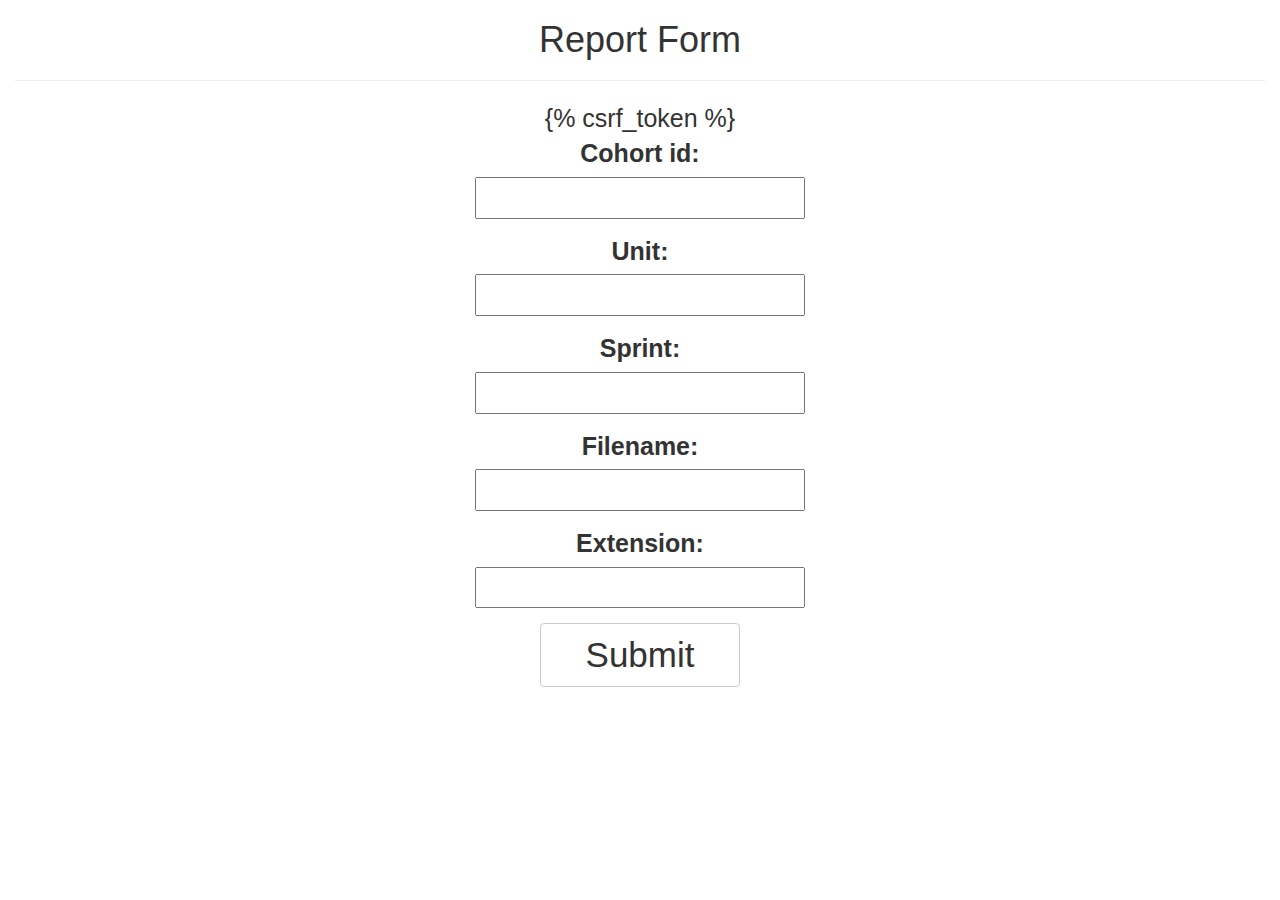
==== blog/templates/app/index.html @ 04c3b4d6 "Initial commit" ====
<head>
    <title>Bootstrap Example</title>
    <meta charset="utf-8">
    <meta name="viewport" content="width=device-width, initial-scale=1">
    <link rel="stylesheet" href="https://maxcdn.bootstrapcdn.com/bootstrap/3.4.1/css/bootstrap.min.css">
    <script src="https://ajax.googleapis.com/ajax/libs/jquery/3.6.0/jquery.min.js"></script>
    <script src="https://maxcdn.bootstrapcdn.com/bootstrap/3.4.1/js/bootstrap.min.js"></script>
  </head>
  <body>
      <center>
<div class="container" style="width:1280px;font-size: 25px;">
<h1>Report Form</h1>
<hr>

<form action="" method="post" >
	{% csrf_token %} 
   
    <div class="form-group">
        <label for="id_cohort_id">Cohort id:</label>  <br>
    
       
      <input type="text" name="cohort_id" maxlength="15" required id="id_cohort_id">
      </div>
      <div class="form-group">
           <label for="id_unit">Unit:</label> <br>
       
       
      <input type="number" name="unit" required id="id_unit">
      
      </div>
    

      <div class="form-group">
          <label for="id_sprint">Sprint:</label>     <br>
       
       
      <input type="number" name="sprint" required id="id_sprint">  
      
      </div>
      
    

      <div class="form-group">
          <label for="id_filename">Filename:</label>      <br>
       
       
      <input type="text" name="filename" maxlength="255" required id="id_filename">
      </div>

      <div class="form-group">
          <label for="id_extension">Extension:</label>      <br>
       
     
      <input type="text" name="extension" maxlength="10" required id="id_extension">
      
      </div>
      
      
    
    
	  <button type="submit" class="btn btn-default" style="width:200px;font-size: 35px; ">Submit</button>
	
</form>
</div>

</center>
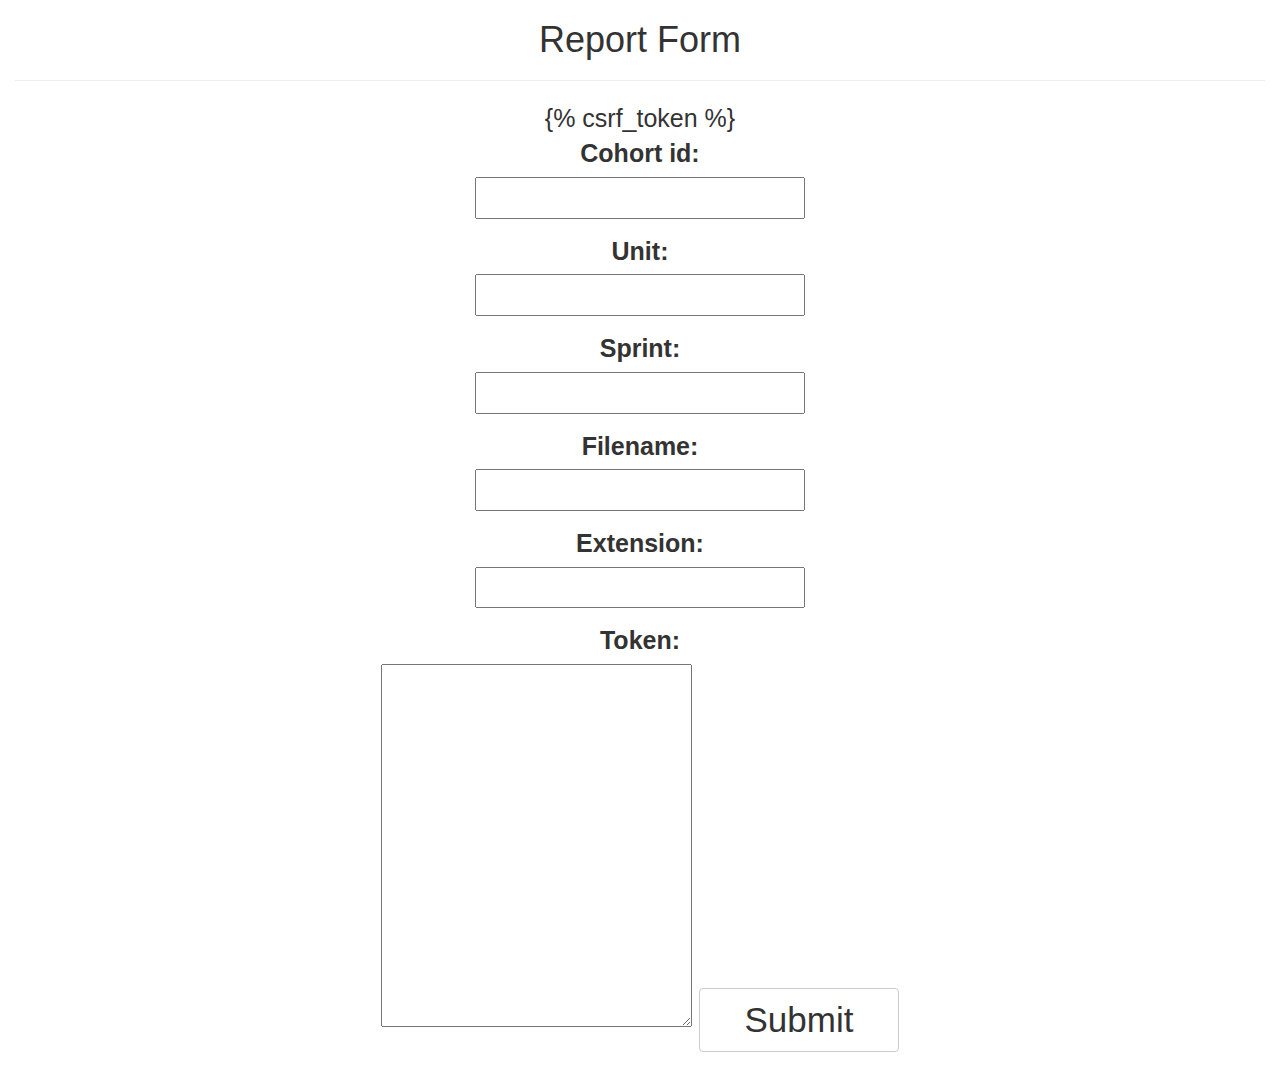
==== commit c07aea2a: "Tokenization added to the Table" ====
--- a/blog/templates/app/index.html
+++ b/blog/templates/app/index.html
@@ -19,13 +19,13 @@
         <label for="id_cohort_id">Cohort id:</label>  <br>
     
        
-      <input type="text" name="cohort_id" maxlength="15" required id="id_cohort_id">
+      <input type="text" name="cohort_id" maxlength="15"  id="id_cohort_id">
       </div>
       <div class="form-group">
            <label for="id_unit">Unit:</label> <br>
        
        
-      <input type="number" name="unit" required id="id_unit">
+      <input type="number" name="unit"  id="id_unit">
       
       </div>
     
@@ -34,7 +34,7 @@
           <label for="id_sprint">Sprint:</label>     <br>
        
        
-      <input type="number" name="sprint" required id="id_sprint">  
+      <input type="number" name="sprint"  id="id_sprint">  
       
       </div>
       
@@ -44,17 +44,23 @@
           <label for="id_filename">Filename:</label>      <br>
        
        
-      <input type="text" name="filename" maxlength="255" required id="id_filename">
+      <input type="text" name="filename" maxlength="255" id="id_filename">
       </div>
 
       <div class="form-group">
           <label for="id_extension">Extension:</label>      <br>
        
      
-      <input type="text" name="extension" maxlength="10" required id="id_extension">
+      <input type="text" name="extension" maxlength="10"  id="id_extension">
       
       </div>
-      
+      <div class="form-group">
+        <label for="id_token">Token:</label>      <br>
+     
+   
+        <textarea name="token" maxlength="10000"  id="id_token" rows="10">
+
+        </textarea>
       
     
     
